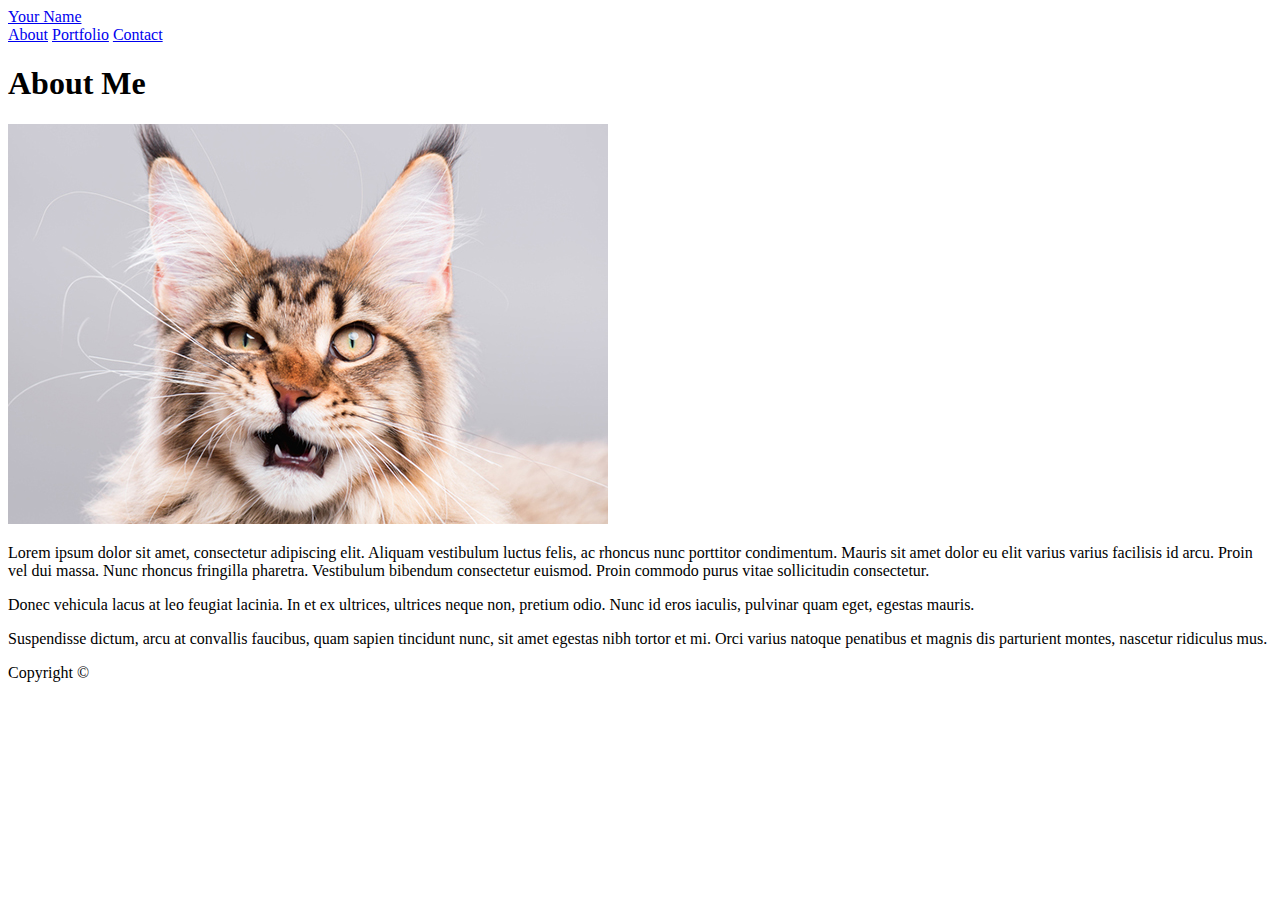
==== index.html @ 46d3cb44 "update code" ====
<!doctype html>
<html lang="en-us">

<head>
  <meta charset="UTF-8">
  <title>About | Your Name</title>
  <link rel="stylesheet" type="text/css" href="style.css">
</head>

<body>

  <header id="masthead">
    <div class="container">
      <a href="index.html" id="logo">Your Name</a>
      <nav>
        <a href="index.html">About</a>
        <a href="portfolio.html">Portfolio</a>
        <a href="contact.html">Contact</a>
      </nav>
    </div>
  </header>

  <div id="main-container" class="container">
    <section class="main-section">
      <h1>About Me</h1>

      <img src="photos/cat.jpg" class="auth-image" alt="cat">

      <p>Lorem ipsum dolor sit amet, consectetur adipiscing elit. Aliquam vestibulum luctus felis, ac rhoncus nunc porttitor condimentum. Mauris sit amet dolor eu elit varius varius facilisis id arcu. Proin vel dui massa. Nunc rhoncus fringilla pharetra. Vestibulum bibendum consectetur euismod. Proin commodo purus vitae sollicitudin consectetur.</p>

      <p>Donec vehicula lacus at leo feugiat lacinia. In et ex ultrices, ultrices neque non, pretium odio. Nunc id eros iaculis, pulvinar quam eget, egestas mauris.</p>

      <p>Suspendisse dictum, arcu at convallis faucibus, quam sapien tincidunt nunc, sit amet egestas nibh tortor et mi. Orci varius natoque penatibus et magnis dis parturient montes, nascetur ridiculus mus.</p>

    </section>

  </div>

  <footer>
    <div class="container">
      Copyright &copy; 
    </div>
  </footer>
</body>

</html>
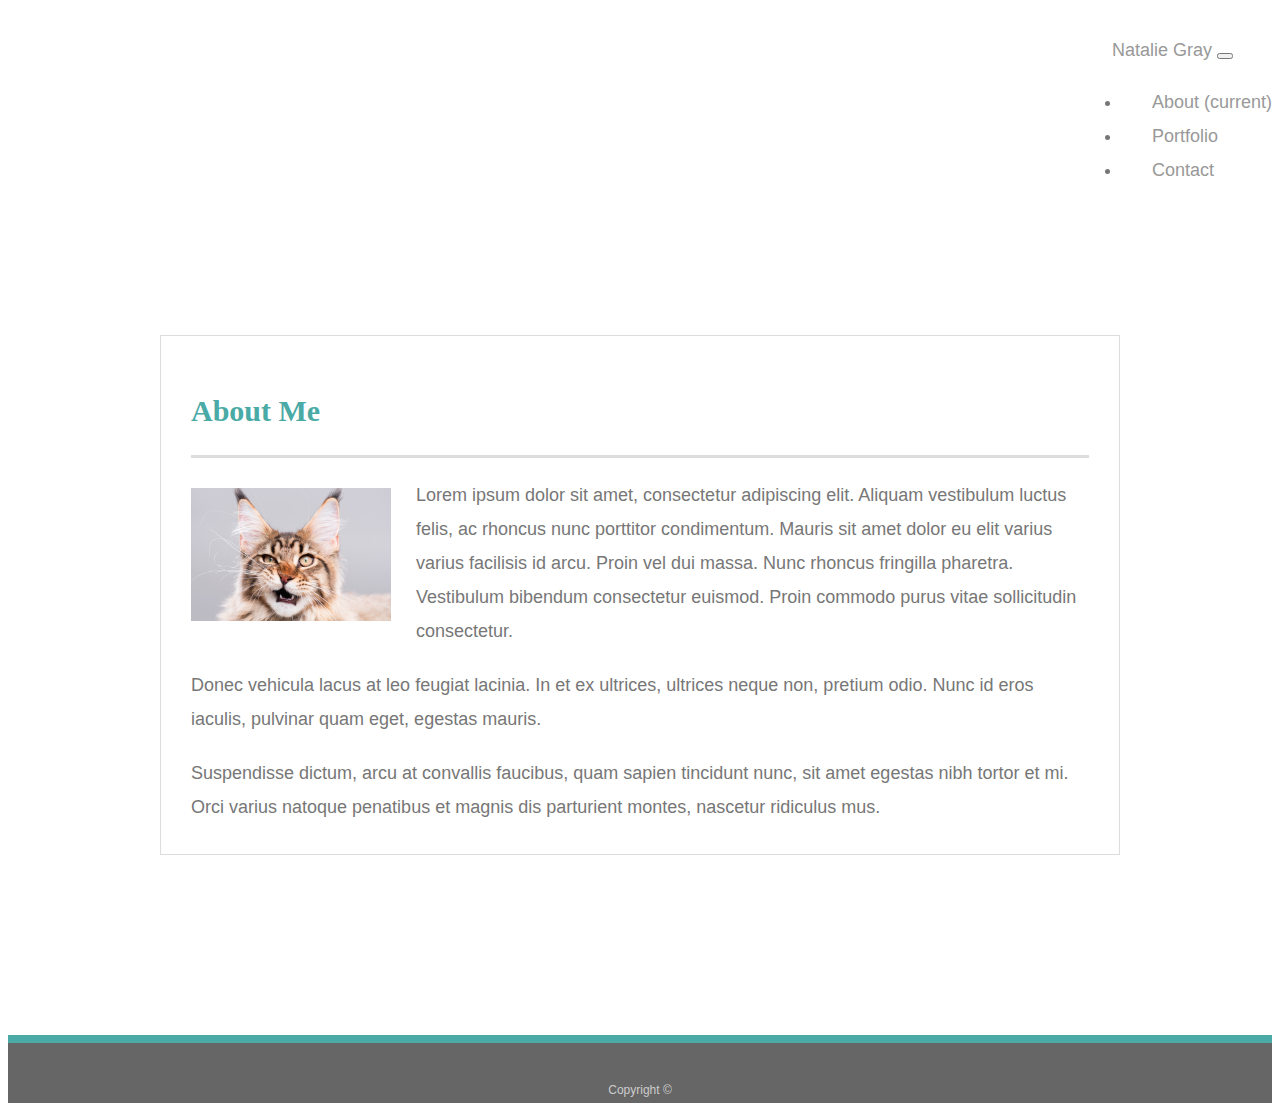
==== commit 6cc3abbd: "incomplete code" ====
--- a/index.html
+++ b/index.html
@@ -1,46 +1,80 @@
-<!doctype html>
+<!DOCTYPE html>
 <html lang="en-us">
 
 <head>
-  <meta charset="UTF-8">
-  <title>About | Your Name</title>
-  <link rel="stylesheet" type="text/css" href="style.css">
+    <meta charset="UTF-8">
+    <title>About | Natalie Gray</title>
+    <link rel="stylesheet" type="text/css" href="style.css">
+    <link rel="stylesheet" href="https://stackpath.bootstrapcdn.com/bootstrap/4.2.1/css/bootstrap.min.css" integrity="sha384-GJzZqFGwb1QTTN6wy59ffF1BuGJpLSa9DkKMp0DgiMDm4iYMj70gZWKYbI706tWS"
+        crossorigin="anonymous">
 </head>
 
 <body>
 
-  <header id="masthead">
-    <div class="container">
-      <a href="index.html" id="logo">Your Name</a>
-      <nav>
-        <a href="index.html">About</a>
-        <a href="portfolio.html">Portfolio</a>
-        <a href="contact.html">Contact</a>
-      </nav>
+    <nav class="navbar navbar-expand-lg navbar-light bg-light">
+        <a class="navbar-brand">Natalie Gray</a>
+        <button class="navbar-toggler" type="button" data-toggle="collapse" data-target="#navbarSupportedContent"
+            aria-controls="navbarSupportedContent" aria-expanded="false" aria-label="Toggle navigation">
+            <span class="navbar-toggler-icon"></span>
+        </button>
+
+        <div class="collapse navbar-collapse" id="navbarSupportedContent">
+            <ul class="navbar-nav mr-auto">
+                <li class="nav-item active">
+                    <a class="nav-link" href="index.html"> About <span class="sr-only">(current)</span></a>
+                </li>
+                <li class="nav-item">
+                    <a class="nav-link" href="portfolio.html">Portfolio</a>
+                </li>
+                <li class="nav-item">
+                    <a class="nav-link contact" href="contact.html" tabindex="-1" aria-contact="true">Contact</a>
+                </li>
+
+            </ul>
+        </div>
+    </nav>
+<!--
+    <header id="masthead">
+            <div class="container">
+              <a href="index.html" id="logo">Your Name</a>
+              <nav>
+                <a href="index.html">About</a>
+                <a href="portfolio.html">Portfolio</a>
+                <a href="contact.html">Contact</a>
+              </nav>
+            </div>
+          </header>
+--> 
+    <div id="main-container" class="container">
+        <section class="main-section">
+            <h1>About Me</h1>
+            <img src="photos/cat.jpg" class="auth-image" alt="cat">
+
+            <p>
+                Lorem ipsum dolor sit amet, consectetur adipiscing elit. Aliquam vestibulum luctus felis, ac rhoncus
+                nunc porttitor condimentum. Mauris sit amet dolor eu elit varius varius facilisis id arcu. Proin vel
+                dui massa. Nunc rhoncus fringilla pharetra. Vestibulum bibendum consectetur euismod. Proin commodo
+                purus vitae sollicitudin consectetur.
+            </p>
+
+            <p>
+                Donec vehicula lacus at leo feugiat lacinia. In et ex ultrices, ultrices neque non, pretium odio. Nunc
+                id eros iaculis, pulvinar quam eget, egestas mauris.
+            </p>
+
+            <p>
+                Suspendisse dictum, arcu at convallis faucibus, quam sapien tincidunt nunc, sit amet egestas nibh
+                tortor et mi. Orci varius natoque penatibus et magnis dis parturient montes, nascetur ridiculus mus.
+            </p>
+
+        </section>
     </div>
-  </header>
 
-  <div id="main-container" class="container">
-    <section class="main-section">
-      <h1>About Me</h1>
-
-      <img src="photos/cat.jpg" class="auth-image" alt="cat">
-
-      <p>Lorem ipsum dolor sit amet, consectetur adipiscing elit. Aliquam vestibulum luctus felis, ac rhoncus nunc porttitor condimentum. Mauris sit amet dolor eu elit varius varius facilisis id arcu. Proin vel dui massa. Nunc rhoncus fringilla pharetra. Vestibulum bibendum consectetur euismod. Proin commodo purus vitae sollicitudin consectetur.</p>
-
-      <p>Donec vehicula lacus at leo feugiat lacinia. In et ex ultrices, ultrices neque non, pretium odio. Nunc id eros iaculis, pulvinar quam eget, egestas mauris.</p>
-
-      <p>Suspendisse dictum, arcu at convallis faucibus, quam sapien tincidunt nunc, sit amet egestas nibh tortor et mi. Orci varius natoque penatibus et magnis dis parturient montes, nascetur ridiculus mus.</p>
-
-    </section>
-
-  </div>
-
-  <footer>
-    <div class="container">
-      Copyright &copy; 
-    </div>
-  </footer>
+    <footer>
+        <div class="container">
+            Copyright &copy;
+        </div>
+    </footer>
 </body>
 
-</html>
+</html>--- a/style.css
+++ b/style.css
@@ -0,0 +1,219 @@
+body {
+    font-family: Arial, "Helvetica Neue", Helvetica, sans-serif;
+    font-size: 18px;
+    line-height: 34px;
+    color: #777777;
+    background: url("../images/concrete_seamless.png");
+  }
+  
+  * {
+    box-sizing: border-box;
+  }
+  
+  /* general */
+  
+  .container {
+    width: 100%;
+    max-width: 960px;
+    margin: 0 auto;
+    clear: both;
+  }
+  
+  h1,
+  h2,
+  h3,
+  
+  p {
+    margin-bottom: 20px;
+  }
+  
+  p:last-child {
+    margin-bottom: 0;
+  }
+  
+  h1,
+  h2,
+  h3 {
+    font-family: Georgia, Times, "Times New Roman", serif;
+    font-weight: 700;
+    color: #4aaaa5;
+  }
+  
+  h1 {
+    padding-bottom: 20px;
+    font-size: 30px;
+    line-height: 49px;
+    border-bottom: 3px solid #dddddd;
+  }
+  
+  h2,
+  h3 {
+    font-size: 22px;
+  }
+  
+  /* header */
+  
+  #masthead {
+    position: fixed;
+    z-index: 99;
+    width: 100%;
+    margin: 0 0 30px;
+    overflow: auto;
+    color: #ffffff;
+    background: #ffffff;
+    border-bottom: 2px solid #cccccc;
+  }
+  
+  #logo {
+    float: left;
+    width: 250px;
+    height: 90px;
+    font-family: Georgia, Times, "Times New Roman", serif;
+    font-size: 30px;
+    font-weight: 700;
+    line-height: 90px;
+    color: #ffffff;
+    text-align: center;
+    text-decoration: none;
+    background: #4aaaa5;
+  }
+  
+  nav {
+    float: right;
+    margin-top: 25px;
+  }
+  
+  nav a {
+    display: inline-block;
+    padding-left: 15px;
+    margin-left: 15px;
+    line-height: 18px;
+    color: #999;
+    text-decoration: none;
+    border-left: 1px solid #efefef;
+  }
+  
+  nav a:first-child {
+    border-left: 0 none;
+  }
+  
+  /* footer */
+  
+  footer {
+    padding: 30px 0;
+    clear: both;
+    font-size: 12px;
+    color: #ffffff;
+    color: #cccccc;
+    text-align: center;
+    background: #666666;
+    border-top: 8px solid #4aaaa5;
+    height: 50px;
+  }
+  
+  h3, h2 {
+    padding-bottom: 20px;
+    margin-bottom: 15px;
+    line-height: 22px;
+    border-bottom: 2px solid #eeeeee;
+  }
+  
+  /* main */
+  
+  #main-container {
+    padding-top: 130px;
+    min-height: calc(100vh - 70px);
+  }
+  
+  .main-section {
+    float: left;
+    width: 100%;
+    max-width: 960px;
+    padding: 30px;
+    margin: 0 0 40px;
+    background: #ffffff;
+    border: 1px solid #dddddd;
+  }
+  
+  /* portfolio page */
+  
+  .work {
+    position: relative;
+    float: left;
+    width: 274px;
+    margin: 20px 0 25px;
+    overflow: auto;
+  }
+  
+  .work:nth-child(even) {
+    margin-right: 40px;
+  }
+  
+  .work img {
+    width: 100%;
+    border: 0 none;
+    opacity: 0.8;
+  }
+  
+  .work h3 {
+    position: absolute;
+    bottom: 20px;
+    width: 100%;
+    padding: 15px;
+    margin-bottom: 0;
+    font-weight: 300;
+    line-height: 30px;
+    color: #ffffff;
+    text-align: center;
+    background: #4aaaa5;
+    border-bottom: 0;
+  }
+  
+  .auth-image {
+    float: left;
+    width: 200px;
+    height: auto;
+    margin-top: 10px;
+    margin-right: 25px;
+  }
+  
+  /* contact page */
+  
+  #contact-form ul {
+    margin-bottom: 20px;
+  }
+  
+  #contact-form li {
+    margin-bottom: 10px;
+  }
+  
+  label,
+  input[type=text],
+  input[type=email],
+  textarea {
+    display: block;
+    width: 100%;
+  }
+  
+  input[type=text],
+  input[type=email],
+  textarea {
+    height: 35px;
+    padding: 0 10px;
+    font-size: 14px;
+    border: 1px solid #dddddd;
+  }
+  
+  textarea {
+    height: 200px;
+  }
+  
+  input[type=submit] {
+    padding: 10px 30px;
+    font-size: 18px;
+    color: #ffffff;
+    cursor: pointer;
+    background: #4aaaa5;
+    border: 0 none;
+  }
+  